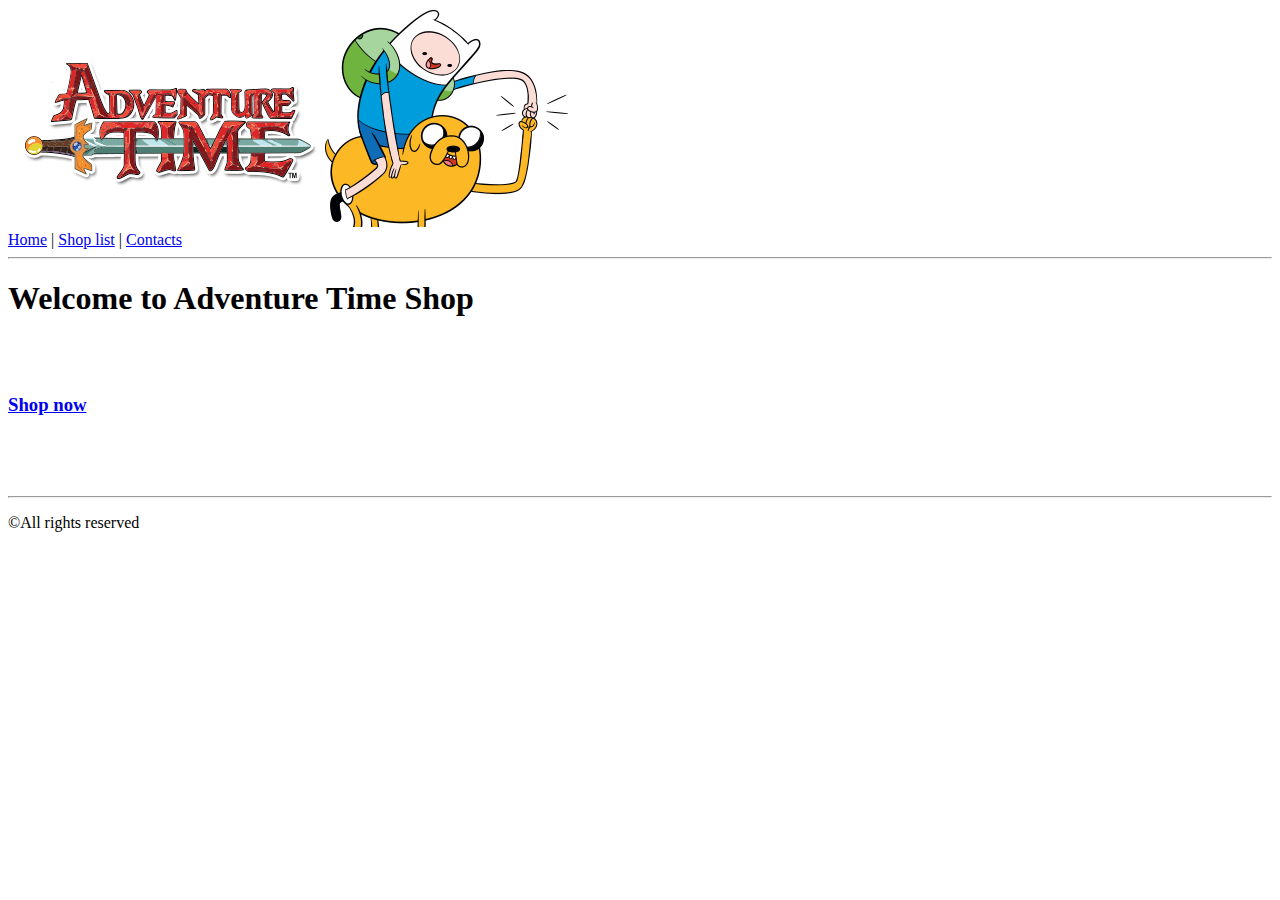
==== src/index.html @ 4ff6b0a1 "replace contacts info" ====
<!DOCTYPE html>
<html>

<head>
    <title>Adventure Time Shop</title>
    <meta charset="UTF­8">
</head>

<body>
    <header>
        <img src="img/at.png">
    </header>
    <nav>
        <a href="index.html">Home</a> | <a href="catalog.html">Shop list</a> | <a href="contacts.html">Contacts</a>
    </nav>
    <hr>
    <h1>Welcome to Adventure Time Shop</h1>
    <br>
    <br>
    <a href="catalog.html"><h3>Shop now</h3></a>
    <br>
    <br>
    <br>
    <footer>
        <hr>
        <p>&copy;All rights reserved</p>
    </footer>
</body>

</html>
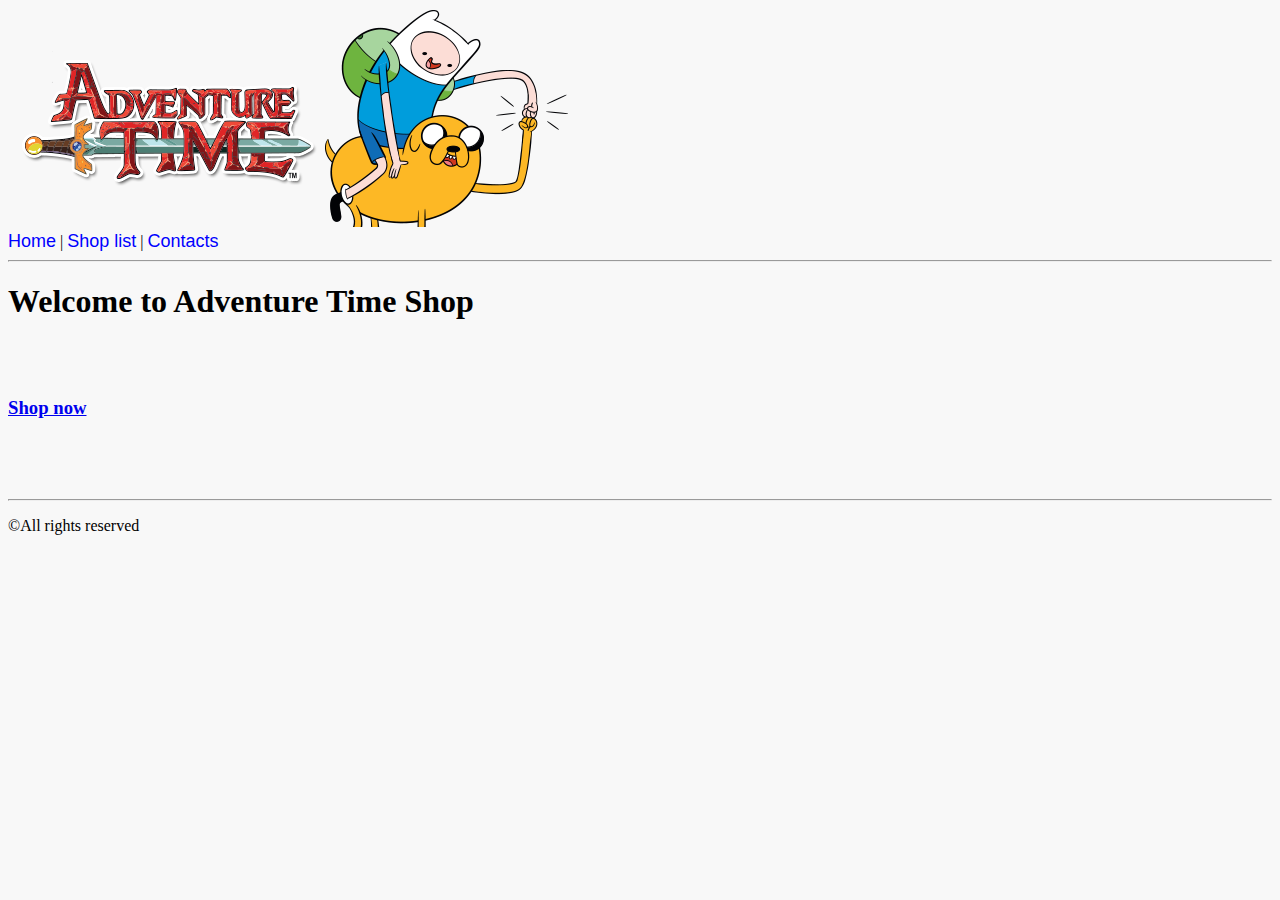
==== commit f65bda07: "add css file" ====
--- a/src/index.html
+++ b/src/index.html
@@ -4,13 +4,14 @@
 <head>
     <title>Adventure Time Shop</title>
     <meta charset="UTF­8">
+    <link rel="stylesheet" type="text/css" href="css/style.css">
 </head>
 
 <body>
     <header>
         <img src="img/at.png">
     </header>
-    <nav>
+    <nav class="menu">
         <a href="index.html">Home</a> | <a href="catalog.html">Shop list</a> | <a href="contacts.html">Contacts</a>
     </nav>
     <hr>
--- a/src/css/style.css
+++ b/src/css/style.css
@@ -0,0 +1,9 @@
+body {
+    background-color: #f8f8f8;
+}
+
+.menu a {
+    color: blue;
+    font: 18px Arial;
+    text-decoration: none;
+}
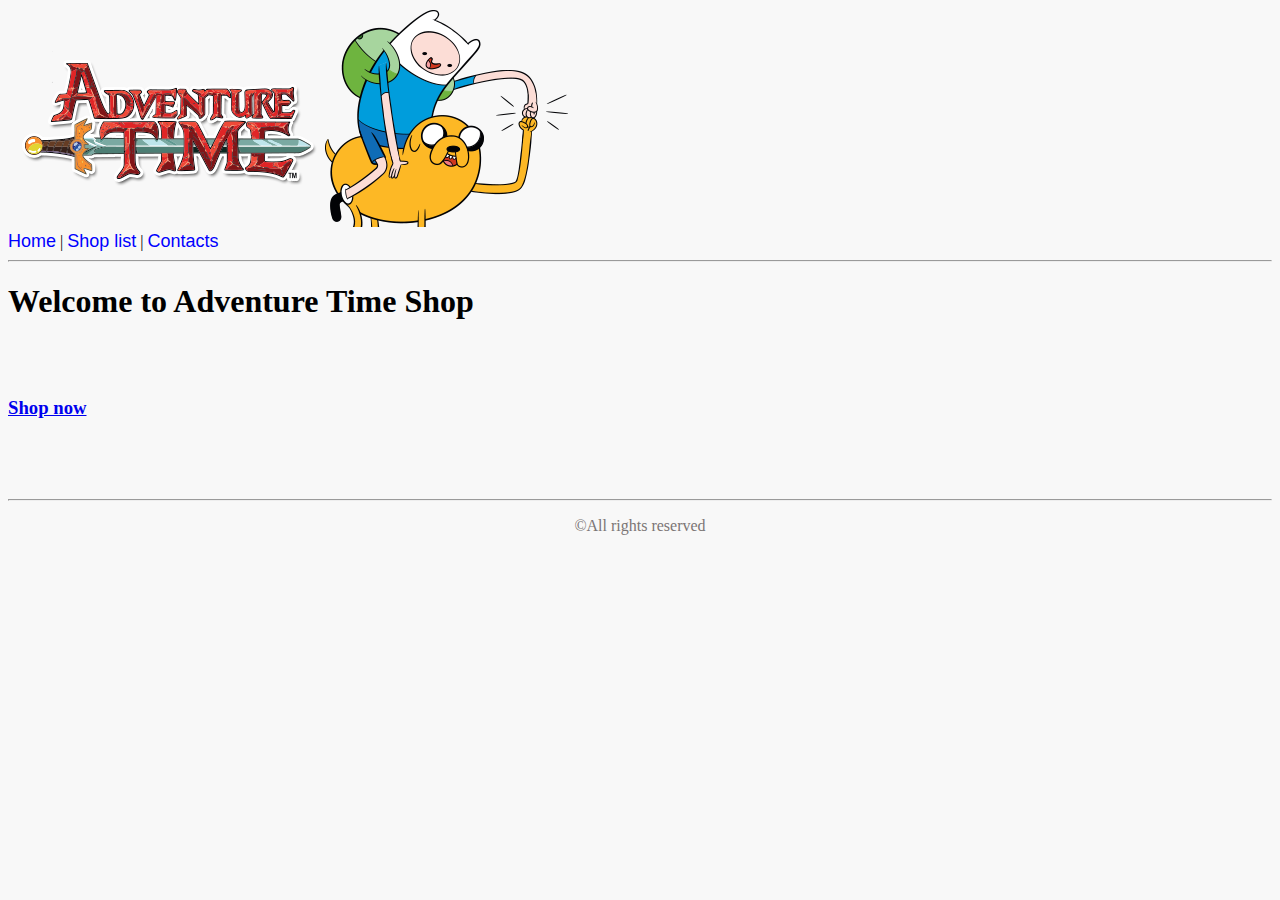
==== commit 734a46c5: "css changing (lesson 4)" ====
--- a/src/index.html
+++ b/src/index.html
@@ -10,10 +10,10 @@
 <body>
     <header>
         <img src="img/at.png">
+        <nav class="menu">
+            <a href="index.html">Home</a> | <a href="catalog.html">Shop list</a> | <a href="contacts.html">Contacts</a>
+        </nav>
     </header>
-    <nav class="menu">
-        <a href="index.html">Home</a> | <a href="catalog.html">Shop list</a> | <a href="contacts.html">Contacts</a>
-    </nav>
     <hr>
     <h1>Welcome to Adventure Time Shop</h1>
     <br>
@@ -22,10 +22,11 @@
     <br>
     <br>
     <br>
-    <footer>
+    <div class="footer">
         <hr>
         <p>&copy;All rights reserved</p>
-    </footer>
+    
+    </div>
 </body>
 
 </html>
--- a/src/css/style.css
+++ b/src/css/style.css
@@ -7,3 +7,93 @@
     font: 18px Arial;
     text-decoration: none;
 }
+
+.menu a:hover {
+    color: #FFF000;
+}
+
+.product-info h2 {
+    color: #000000;
+    font-size: 18px;
+    font-weight: 400;
+    background-color: #eaeaea;
+}
+
+.overview-text {
+    color: #707070;
+    font: 14px;
+    font-style: italic;
+    line-height: 16px;
+}
+
+.details-text {
+    color: #484343;
+    font: 16px;
+    font-weight: 400;
+    line-height: 24px;
+    text-align: left;
+}
+
+.no-bullets-list li {
+    font: 16px Arial;
+    color: #2E3551;
+    list-style-image: url('../img/bmo.png');
+}
+
+.contacts fieldset {
+    width: 20%;
+}
+
+.contacts input[type="submit"] {
+    width: 203px;
+    height: 20px;
+}
+
+.contacts input[type="text"],
+input[type="tel"] {
+    width: 200px;
+    height: 20px;
+    font: 14px Helvetica;
+    color: #3F0740;
+    text-transform: capitalize;
+}
+
+.product-img {
+    border: 5px solid #3F0740;
+    width: 300px;
+}
+
+.product-img:hover {
+    border: none;
+    margin: 5px;
+}
+
+.footer p {
+    text-align: center;
+    color: #7B7575;
+}
+
+.contacts input[type="text"]:focus,
+input[type="tel"]:focus {
+    color: #063839;
+    background-color: #A1E8FA;
+}
+
+.table-poster-price table {
+    border-collapse: collapse;
+    width: 150px;
+    height: 100px;
+
+}
+
+.table-poster-price td {
+    border: 1px solid black;
+    height: 25px;
+    text-align: center;
+}
+
+.text-table-style {
+    font-weight: bold;
+    font-size: 18px;
+    background-color: #E9E8E8;
+}
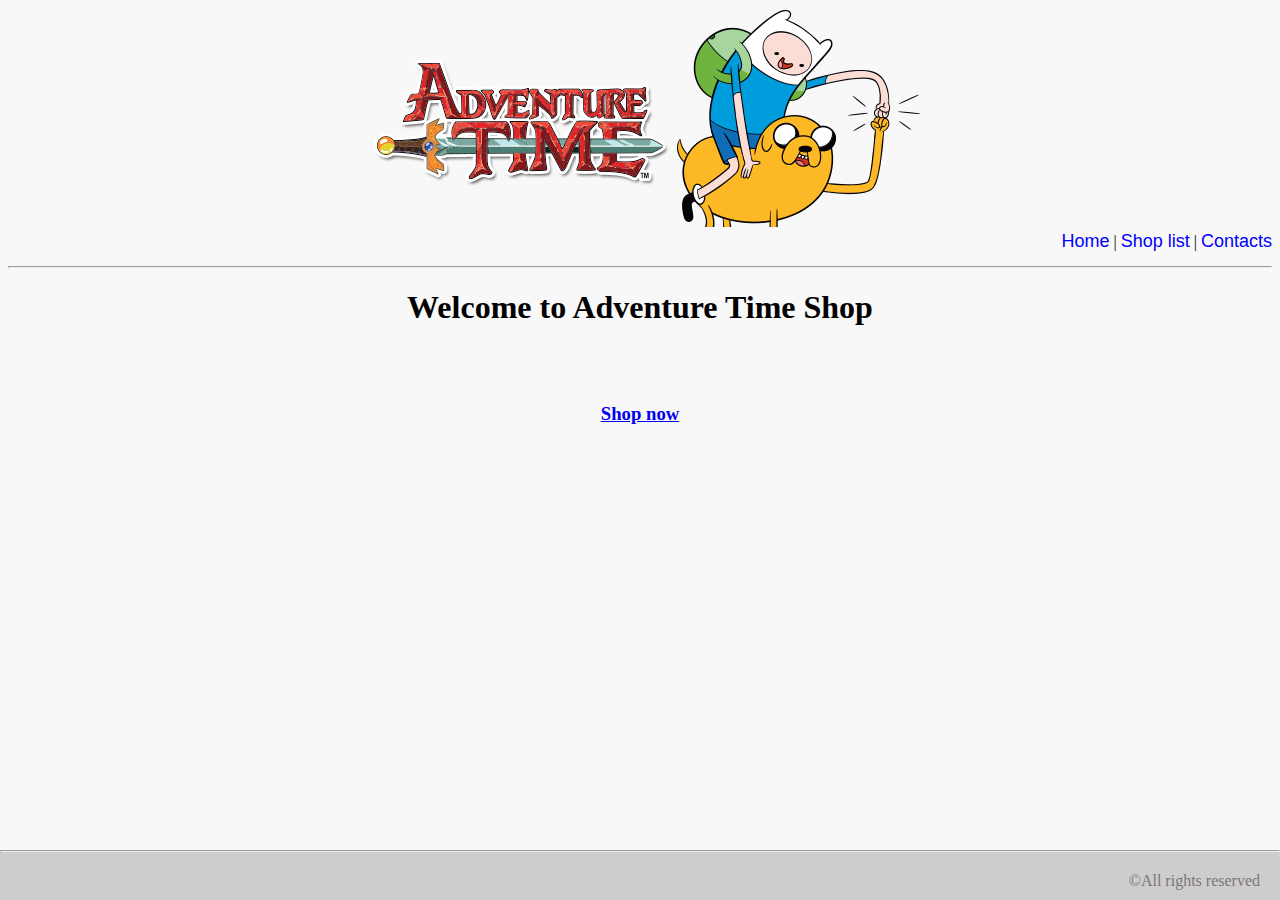
==== commit 132242a5: "changes to lesson 5" ====
--- a/src/index.html
+++ b/src/index.html
@@ -6,27 +6,29 @@
     <meta charset="UTF­8">
     <link rel="stylesheet" type="text/css" href="css/style.css">
 </head>
+<div class="container">
 
-<body>
-    <header>
-        <img src="img/at.png">
-        <nav class="menu">
-            <a href="index.html">Home</a> | <a href="catalog.html">Shop list</a> | <a href="contacts.html">Contacts</a>
-        </nav>
-    </header>
-    <hr>
-    <h1>Welcome to Adventure Time Shop</h1>
-    <br>
-    <br>
-    <a href="catalog.html"><h3>Shop now</h3></a>
-    <br>
-    <br>
-    <br>
-    <div class="footer">
+    <body>
+        <header>
+            <img src="img/at.png">
+            <nav class="menu">
+                <a href="index.html">Home</a> | <a href="catalog.html">Shop list</a> | <a href="contacts.html">Contacts</a>
+            </nav>
+        </header>
         <hr>
-        <p>&copy;All rights reserved</p>
-    
-    </div>
-</body>
+        <h1>Welcome to Adventure Time Shop</h1>
+        <br>
+        <br>
+        <a href="catalog.html"><h3>Shop now</h3></a>
+        <br>
+        <br>
+        <br>
+        <div class="footer">
+            <hr>
+            <p>&copy;All rights reserved</p>
+        </div>
+    </body>
+</div>
 
 </html>
+
--- a/src/css/style.css
+++ b/src/css/style.css
@@ -11,6 +11,8 @@
 .menu a:hover {
     color: #FFF000;
 }
+
+
 
 .product-info h2 {
     color: #000000;
@@ -68,11 +70,6 @@
     margin: 5px;
 }
 
-.footer p {
-    text-align: center;
-    color: #7B7575;
-}
-
 .contacts input[type="text"]:focus,
 input[type="tel"]:focus {
     color: #063839;
@@ -83,7 +80,6 @@
     border-collapse: collapse;
     width: 150px;
     height: 100px;
-
 }
 
 .table-poster-price td {
@@ -97,3 +93,58 @@
     font-size: 18px;
     background-color: #E9E8E8;
 }
+
+.container {
+    display: inline-block;
+    width: 100%;
+    text-align: center;
+}
+
+.container header {
+    height: 250px;
+}
+
+.container nav {
+    text-align: right;
+}
+
+.footer {
+    height: 50px;
+    background-color: #CECDCD;
+    position: fixed;
+    right: 0;
+    bottom: 0;
+    left: 0;
+    bottom: 0;
+}
+
+.footer p {
+    text-align: right;
+    color: #7B7575;
+    margin-top: 20px;
+    margin-right: 20px;
+}
+
+.footer hr {
+    margin-top: 0px;
+}
+
+.flex-container {
+    display: flex;
+
+}
+.buy-button input:hover {
+background-color: #B47DB5;
+border: 1px solid #60056B;
+}
+.buy-button input {
+    font-weight: bold;
+}
+.flex1 {
+flex-grow: 0;
+margin-right: 50px;
+}
+.flex2 {
+    
+    text-align: left;
+}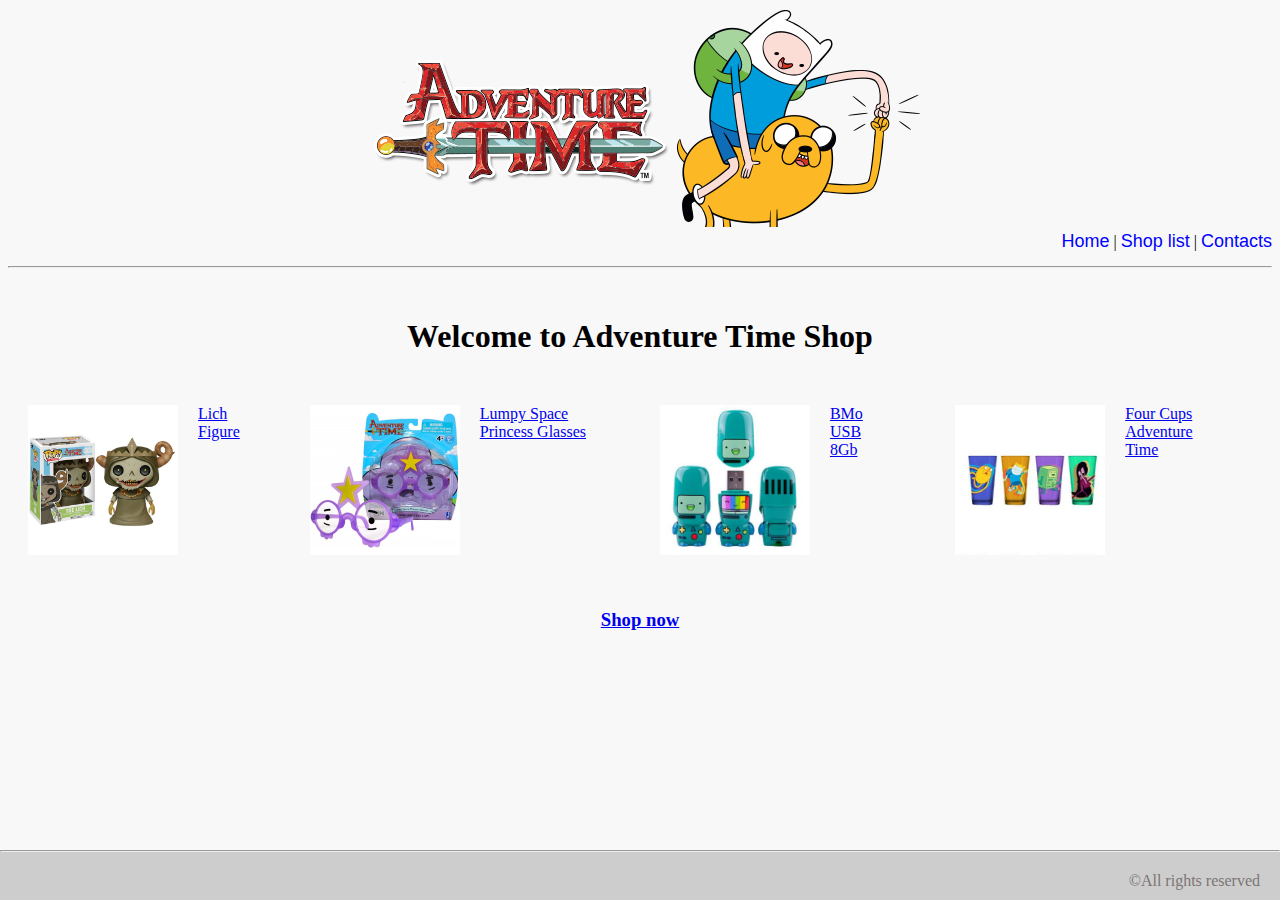
==== commit 0d8ade19: "add 4 previews to catalog and index pages" ====
--- a/src/index.html
+++ b/src/index.html
@@ -16,13 +16,38 @@
             </nav>
         </header>
         <hr>
-        <h1>Welcome to Adventure Time Shop</h1>
-        <br>
-        <br>
+        <div class="main-h1">
+            <h1>Welcome to Adventure Time Shop</h1>
+        </div>
+        <div class="flex-container">
+            <div class="flex-preview1">
+                <img src="img/lich.png" alt="lich-figure">
+            </div>
+            <div class="text-preview1">
+                <a href="#">Lich Figure</a>
+            </div>
+            <div class="flex-preview1">
+                <img src="img/lsp.jpg" alt="lsp-glasses">
+            </div>
+            <div class="text-preview1">
+                <a href="#">Lumpy Space Princess Glasses</a>
+            </div>
+            <div class="flex-preview1">
+                <img src="img/bmo_usb.jpg" alt="bmo-usb">
+            </div>
+            <div class="text-preview1">
+                <a href="#">BMo USB 8Gb</a>
+            </div>
+            <div class="flex-preview1">
+                <img src="img/cups.jpg" alt="bmo-usb">
+            </div>
+            <div class="text-preview1">
+                <a href="#">Four Cups Adventure Time</a>
+            </div>
+        </div>
+        <div class="main-link">
         <a href="catalog.html"><h3>Shop now</h3></a>
-        <br>
-        <br>
-        <br>
+        </div>
         <div class="footer">
             <hr>
             <p>&copy;All rights reserved</p>
@@ -31,4 +56,3 @@
 </div>
 
 </html>
-
--- a/src/css/style.css
+++ b/src/css/style.css
@@ -11,8 +11,6 @@
 .menu a:hover {
     color: #FFF000;
 }
-
-
 
 .product-info h2 {
     color: #000000;
@@ -133,18 +131,56 @@
     display: flex;
 
 }
+
 .buy-button input:hover {
-background-color: #B47DB5;
-border: 1px solid #60056B;
+    background-color: #B47DB5;
+    border: 1px solid #60056B;
 }
+
 .buy-button input {
     font-weight: bold;
 }
-.flex1 {
-flex-grow: 0;
-margin-right: 50px;
+
+.poster-flex {
+    flex-grow: 0;
+    margin-right: 20px;
 }
+
+.flex1pr img {
+    width: 100px;
+    margin-left: 20px;
+    margin-right: 20px;
+}
+
 .flex2 {
+    text-align: left;
+    margin-right: 50px;
+}
+
+.flex-preview1 img {
+    width: 150px;
+    margin-left: 20px;
+    margin-right: 20px;
     
+}
+
+.text-preview1 {
     text-align: left;
-}+    margin-right: 50px;
+}
+
+.main-h1 {
+    margin-top: 50px;
+    margin-bottom: 50px;
+}
+
+.main-link {
+    margin-top: 50px;
+    margin-bottom: 50px;
+}
+
+.list-h2 {
+    text-align: center;
+    margin-top: 50px;
+    margin-bottom: 50px;
+}
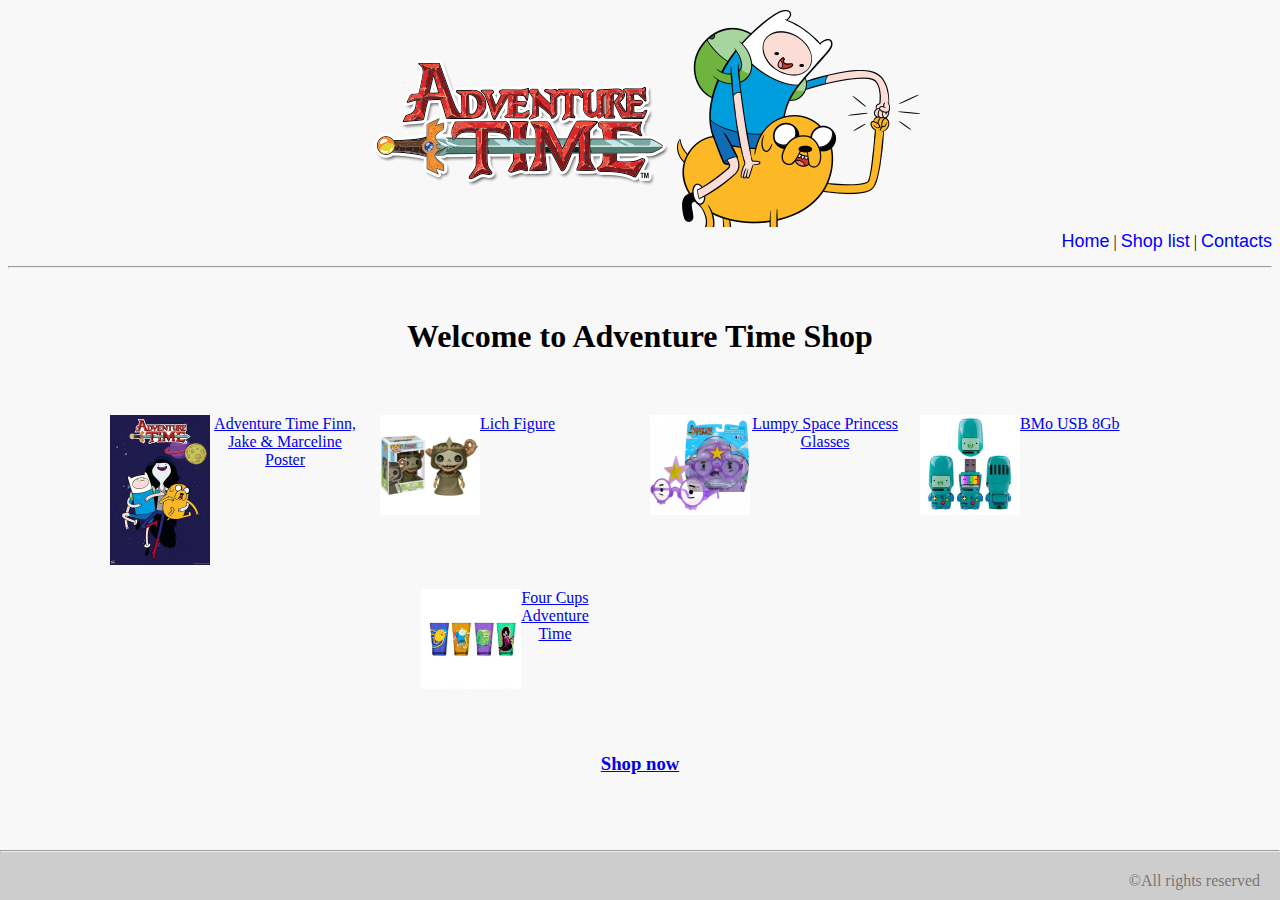
==== commit 483e6dc5: "homework lesson6 finished ver." ====
--- a/src/index.html
+++ b/src/index.html
@@ -20,33 +20,53 @@
             <h1>Welcome to Adventure Time Shop</h1>
         </div>
         <div class="flex-container">
-            <div class="flex-preview1">
-                <img src="img/lich.png" alt="lich-figure">
+            <div class="flex-item">
+                <div class="preview">
+                    <a href="product1.html">
+                        <img src="img/poster.jpg" alt="poster">
+                    </a>
+                </div>
+                <div class="description">
+                    <a id="active-poster" href="product1.html">Adventure Time Finn, Jake &amp; Marceline Poster</a>
+                </div>
             </div>
-            <div class="text-preview1">
-                <a href="#">Lich Figure</a>
+            <div class="flex-item">
+                <div class="preview">
+                    <img src="img/lich.png" alt="lich-figure">
+                </div>
+                <div class="description">
+                    <a href="#">Lich Figure</a>
+                </div>
             </div>
-            <div class="flex-preview1">
-                <img src="img/lsp.jpg" alt="lsp-glasses">
+            <div class="flex-item">
+                <div class="preview">
+                    <img src="img/lsp.jpg" alt="lsp-glasses">
+                </div>
+                <div class="description">
+                    <a href="#">Lumpy Space Princess Glasses</a>
+                </div>
             </div>
-            <div class="text-preview1">
-                <a href="#">Lumpy Space Princess Glasses</a>
+            <div class="flex-item">
+                <div class="preview">
+                    <img src="img/bmo_usb.jpg" alt="bmo-usb">
+                </div>
+                <div class="description">
+                    <a href="#">BMo USB 8Gb</a>
+                </div>
             </div>
-            <div class="flex-preview1">
-                <img src="img/bmo_usb.jpg" alt="bmo-usb">
-            </div>
-            <div class="text-preview1">
-                <a href="#">BMo USB 8Gb</a>
-            </div>
-            <div class="flex-preview1">
-                <img src="img/cups.jpg" alt="bmo-usb">
-            </div>
-            <div class="text-preview1">
-                <a href="#">Four Cups Adventure Time</a>
+            <div class="flex-item">
+                <div class="preview">
+                    <img src="img/cups.jpg" alt="bmo-usb">
+                </div>
+                <div class="description">
+                    <a href="#">Four Cups Adventure Time</a>
+                </div>
+                <div class="flex-item">
+                </div>
             </div>
         </div>
         <div class="main-link">
-        <a href="catalog.html"><h3>Shop now</h3></a>
+            <a href="catalog.html"><h3>Shop now</h3></a>
         </div>
         <div class="footer">
             <hr>
--- a/src/css/style.css
+++ b/src/css/style.css
@@ -10,6 +10,10 @@
 
 .menu a:hover {
     color: #FFF000;
+}
+
+.menu a:active {
+    color: #FFAE00;
 }
 
 .product-info h2 {
@@ -127,11 +131,6 @@
     margin-top: 0px;
 }
 
-.flex-container {
-    display: flex;
-
-}
-
 .buy-button input:hover {
     background-color: #B47DB5;
     border: 1px solid #60056B;
@@ -157,18 +156,6 @@
     margin-right: 50px;
 }
 
-.flex-preview1 img {
-    width: 150px;
-    margin-left: 20px;
-    margin-right: 20px;
-    
-}
-
-.text-preview1 {
-    text-align: left;
-    margin-right: 50px;
-}
-
 .main-h1 {
     margin-top: 50px;
     margin-bottom: 50px;
@@ -184,3 +171,52 @@
     margin-top: 50px;
     margin-bottom: 50px;
 }
+
+.flex-container {
+    display: flex;
+    flex-direction: row;
+    flex-wrap: wrap;
+    justify-content: center;
+    max-width: 100%;
+}
+
+.flex-item {
+    flex-basis: 250px;
+    flex-grow: 0;
+    flex-shrink: 0;
+    display: flex;
+    flex-direction: row;
+    margin: 10px;
+}
+
+.description a:hover {
+    color: #CA0303;
+}
+
+.preview img {
+    width: 100px;
+}
+
+.breadcrumbs {
+    display: flex;
+}
+
+.breadcrumbs > .link {
+    text-decoration: none;
+}
+
+.breadcrumbs > .separator {
+    margin-left: 5px;
+    margin-right: 5px;
+}
+
+.flex-container-poster {
+    display: flex;
+    flex-direction: row;
+    flex-wrap: wrap;
+    max-width: 100%;
+}
+
+#active-poster:active {
+    color: #FFAE00;
+}
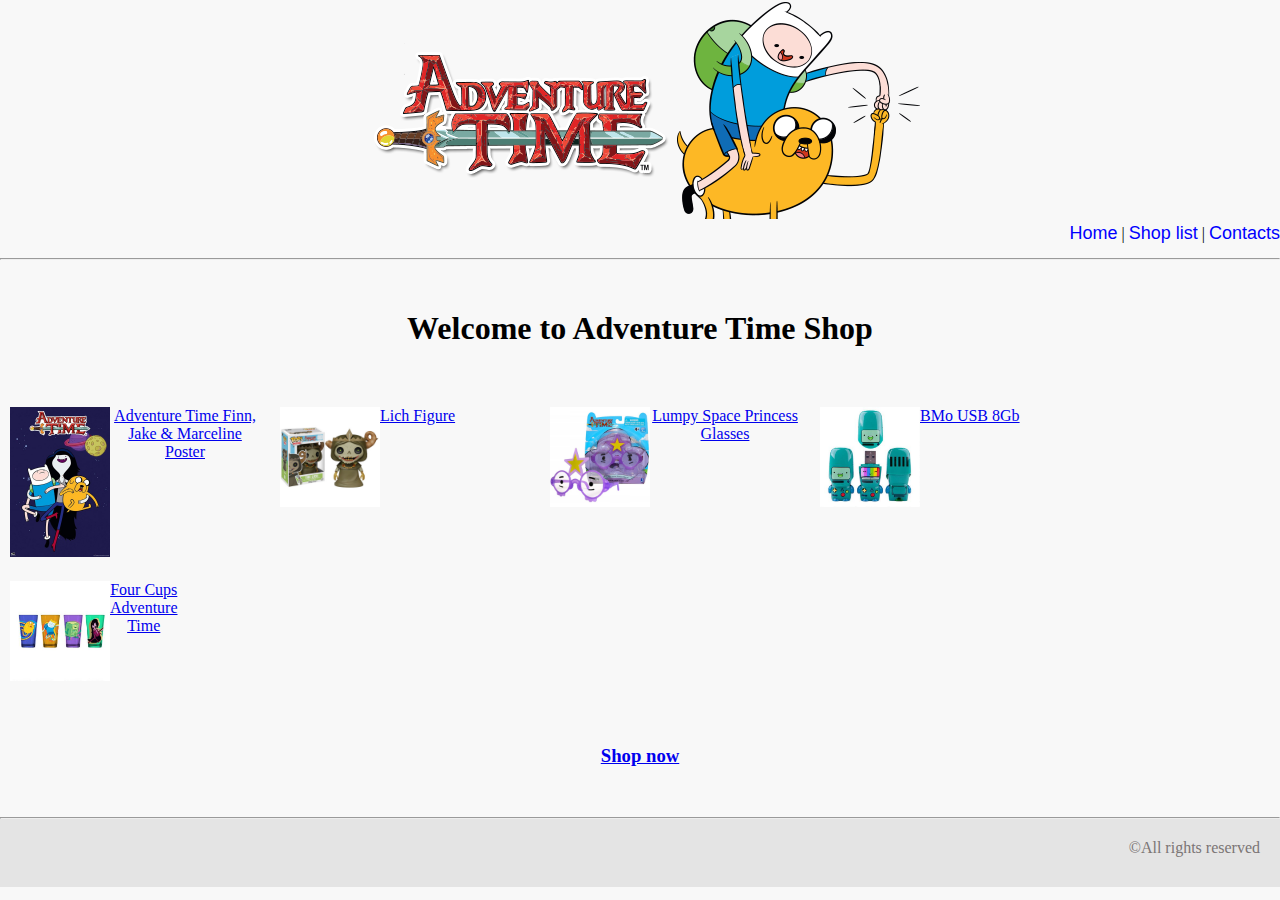
==== commit 09a28424: "footer!" ====
--- a/src/index.html
+++ b/src/index.html
@@ -68,11 +68,12 @@
         <div class="main-link">
             <a href="catalog.html"><h3>Shop now</h3></a>
         </div>
-        <div class="footer">
-            <hr>
-            <p>&copy;All rights reserved</p>
-        </div>
-    </body>
+        <div class="clr"></div>
 </div>
+<div class="footer">
+    <hr>
+    <p>&copy;All rights reserved</p>
+</div>
+</body>
 
 </html>
--- a/src/css/style.css
+++ b/src/css/style.css
@@ -1,3 +1,9 @@
+html,
+body {
+    height: 100%;
+    margin: auto 0;
+}
+
 body {
     background-color: #f8f8f8;
 }
@@ -110,14 +116,105 @@
     text-align: right;
 }
 
+.buy-button input:hover {
+    background-color: #B47DB5;
+    border: 1px solid #60056B;
+}
+
+.buy-button input {
+    font-weight: bold;
+}
+
+.poster-flex {
+    flex-grow: 0;
+    margin-right: 20px;
+}
+
+.flex1pr img {
+    width: 100px;
+    margin-left: 20px;
+    margin-right: 20px;
+}
+
+.flex2 {
+    text-align: left;
+    margin-right: 50px;
+}
+
+.main-h1 {
+    margin-top: 50px;
+    margin-bottom: 50px;
+}
+
+.main-link {
+    margin-top: 50px;
+    margin-bottom: 50px;
+}
+
+.list-h2 {
+    text-align: center;
+    margin-top: 50px;
+    margin-bottom: 50px;
+}
+
+.flex-container {
+    display: flex;
+    flex-direction: row;
+    flex-wrap: wrap;
+    max-width: 100%;
+    /*justify-content: center;*/
+}
+
+.flex-item {
+    flex-basis: 250px;
+    flex-grow: 0;
+    flex-shrink: 0;
+    display: flex;
+    flex-direction: row;
+    margin: 10px;
+}
+
+.description a:hover {
+    color: #CA0303;
+}
+
+.preview img {
+    width: 100px;
+}
+
+.breadcrumbs {
+    display: flex;
+}
+
+.breadcrumbs > .link {
+    text-decoration: none;
+}
+
+.breadcrumbs > .separator {
+    margin-left: 5px;
+    margin-right: 5px;
+}
+
+.flex-container-poster {
+    display: flex;
+    flex-direction: row;
+    flex-wrap: wrap;
+    max-width: 100%;
+}
+
+#active-poster:active {
+    color: #FFAE00;
+}
+
+.clr {
+    height: 70px;
+}
+
 .footer {
-    height: 50px;
-    background-color: #CECDCD;
-    position: fixed;
-    right: 0;
-    bottom: 0;
-    left: 0;
-    bottom: 0;
+    height: 70px;
+    margin: auto 0;
+    margin-top: -70px;
+    background-color: #E4E4E4;
 }
 
 .footer p {
@@ -131,92 +228,6 @@
     margin-top: 0px;
 }
 
-.buy-button input:hover {
-    background-color: #B47DB5;
-    border: 1px solid #60056B;
-}
-
-.buy-button input {
-    font-weight: bold;
-}
-
-.poster-flex {
-    flex-grow: 0;
-    margin-right: 20px;
-}
-
-.flex1pr img {
-    width: 100px;
-    margin-left: 20px;
-    margin-right: 20px;
-}
-
-.flex2 {
-    text-align: left;
-    margin-right: 50px;
-}
-
-.main-h1 {
-    margin-top: 50px;
-    margin-bottom: 50px;
-}
-
-.main-link {
-    margin-top: 50px;
-    margin-bottom: 50px;
-}
-
-.list-h2 {
-    text-align: center;
-    margin-top: 50px;
-    margin-bottom: 50px;
-}
-
-.flex-container {
-    display: flex;
-    flex-direction: row;
-    flex-wrap: wrap;
-    justify-content: center;
-    max-width: 100%;
-}
-
-.flex-item {
-    flex-basis: 250px;
-    flex-grow: 0;
-    flex-shrink: 0;
-    display: flex;
-    flex-direction: row;
-    margin: 10px;
-}
-
-.description a:hover {
-    color: #CA0303;
-}
-
-.preview img {
-    width: 100px;
-}
-
-.breadcrumbs {
-    display: flex;
-}
-
-.breadcrumbs > .link {
-    text-decoration: none;
-}
-
-.breadcrumbs > .separator {
-    margin-left: 5px;
-    margin-right: 5px;
-}
-
-.flex-container-poster {
-    display: flex;
-    flex-direction: row;
-    flex-wrap: wrap;
-    max-width: 100%;
-}
-
-#active-poster:active {
-    color: #FFAE00;
-}
+.main-catalog-con {
+    height: 100%;
+}
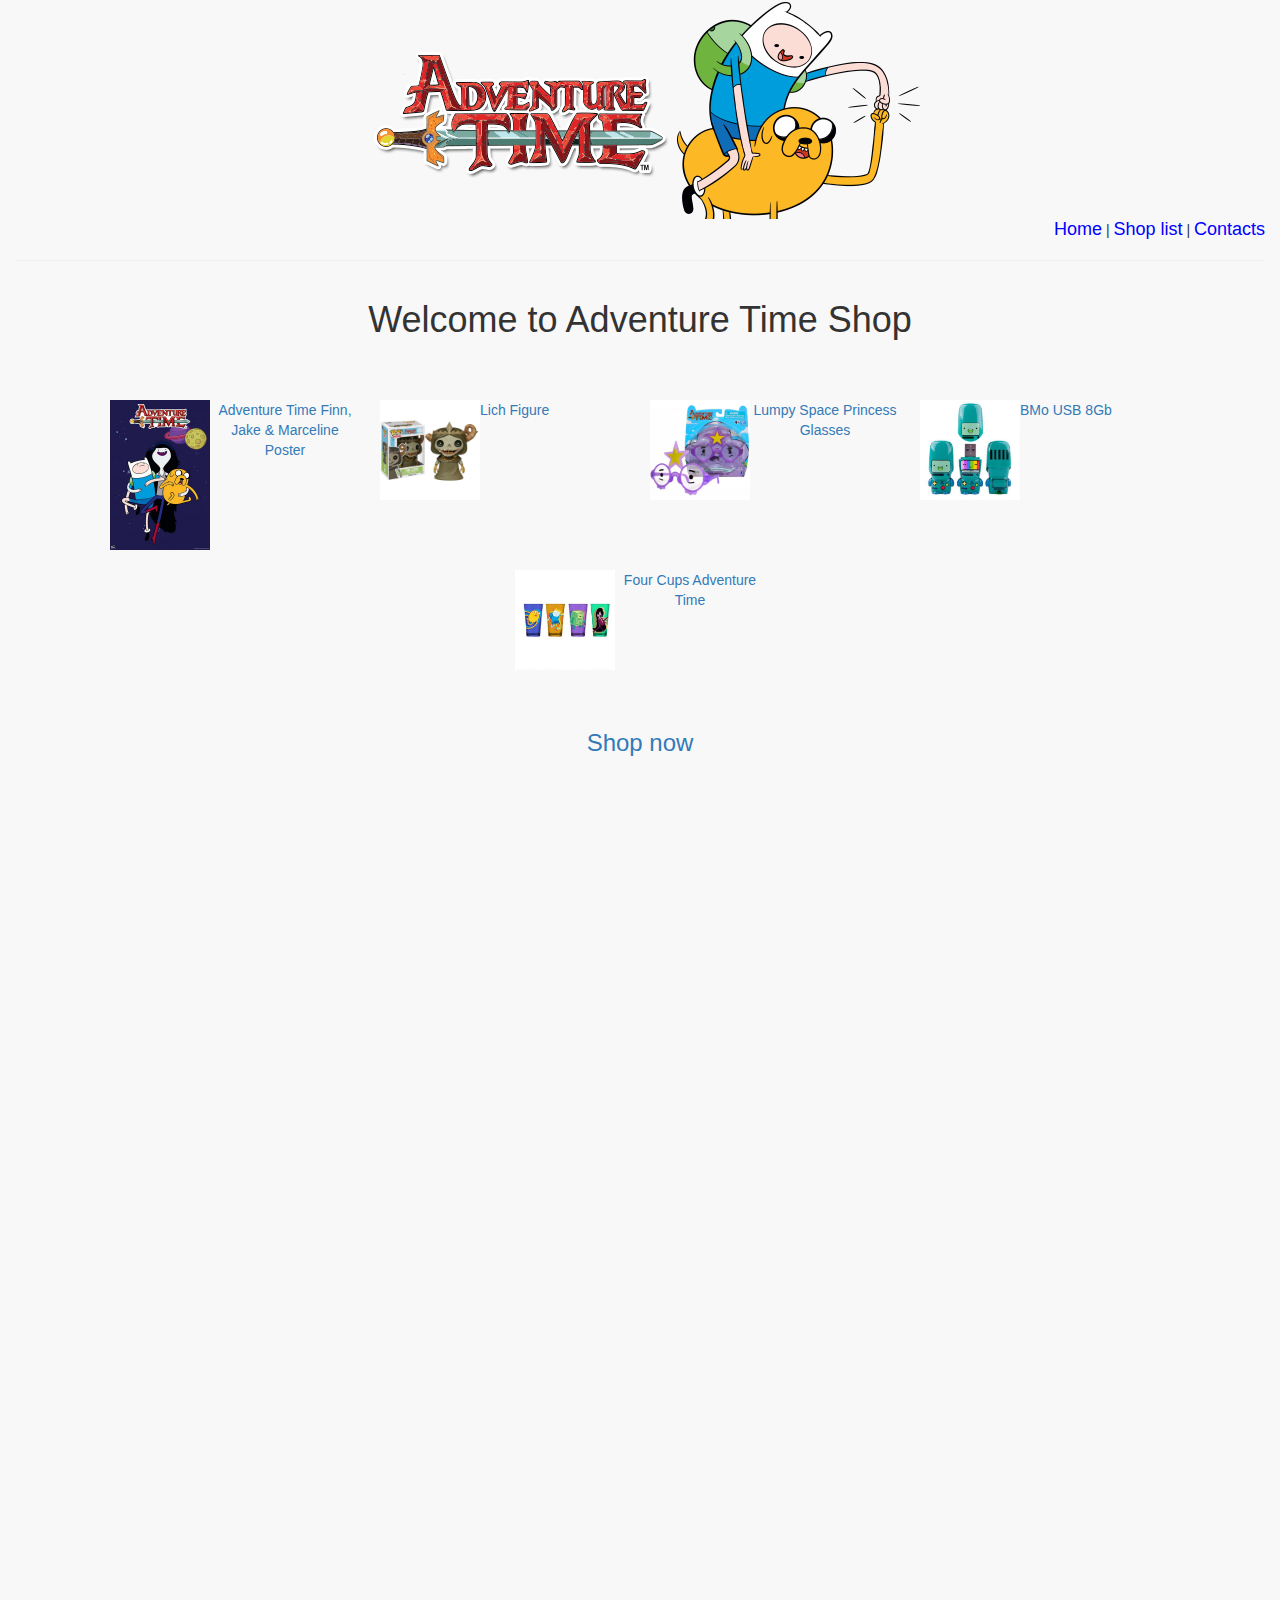
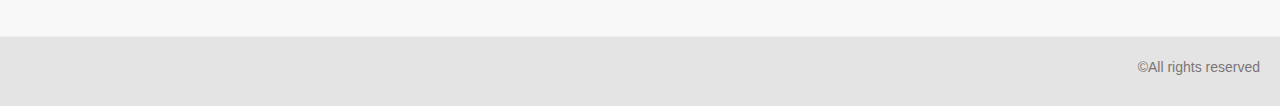
==== commit 37e6ee2c: "added bootstrap and footer at the bottom of screen." ====
--- a/src/index.html
+++ b/src/index.html
@@ -4,6 +4,8 @@
 <head>
     <title>Adventure Time Shop</title>
     <meta charset="UTF­8">
+    <link href="css/bootstrap.min.css" rel="stylesheet">
+    <link href="css/bootstrap-theme.min.css" rel="stylesheet">
     <link rel="stylesheet" type="text/css" href="css/style.css">
 </head>
 <div class="container">
@@ -14,8 +16,8 @@
             <nav class="menu">
                 <a href="index.html">Home</a> | <a href="catalog.html">Shop list</a> | <a href="contacts.html">Contacts</a>
             </nav>
+            <hr>
         </header>
-        <hr>
         <div class="main-h1">
             <h1>Welcome to Adventure Time Shop</h1>
         </div>
@@ -61,14 +63,14 @@
                 <div class="description">
                     <a href="#">Four Cups Adventure Time</a>
                 </div>
-                <div class="flex-item">
-                </div>
             </div>
         </div>
         <div class="main-link">
             <a href="catalog.html"><h3>Shop now</h3></a>
         </div>
-        <div class="clr"></div>
+</div>
+<div class="main-catalog-con">
+    <div class="clr"></div>
 </div>
 <div class="footer">
     <hr>
--- a/src/css/style.css
+++ b/src/css/style.css
@@ -6,6 +6,7 @@
 
 body {
     background-color: #f8f8f8;
+
 }
 
 .menu a {
@@ -108,6 +109,7 @@
     text-align: center;
 }
 
+
 .container header {
     height: 250px;
 }
@@ -115,6 +117,7 @@
 .container nav {
     text-align: right;
 }
+
 
 .buy-button input:hover {
     background-color: #B47DB5;
@@ -162,7 +165,7 @@
     flex-direction: row;
     flex-wrap: wrap;
     max-width: 100%;
-    /*justify-content: center;*/
+    justify-content: center;
 }
 
 .flex-item {
@@ -182,15 +185,15 @@
     width: 100px;
 }
 
-.breadcrumbs {
-    display: flex;
-}
-
-.breadcrumbs > .link {
+.breadcrumb {
+    display: flex;
+}
+
+.breadcrumb > .link {
     text-decoration: none;
 }
 
-.breadcrumbs > .separator {
+.breadcrumb > .separator {
     margin-left: 5px;
     margin-right: 5px;
 }
@@ -211,6 +214,7 @@
 }
 
 .footer {
+  
     height: 70px;
     margin: auto 0;
     margin-top: -70px;
@@ -226,8 +230,10 @@
 
 .footer hr {
     margin-top: 0px;
+    margin-bottom: 0px;
 }
 
 .main-catalog-con {
     height: 100%;
-}
+
+}
